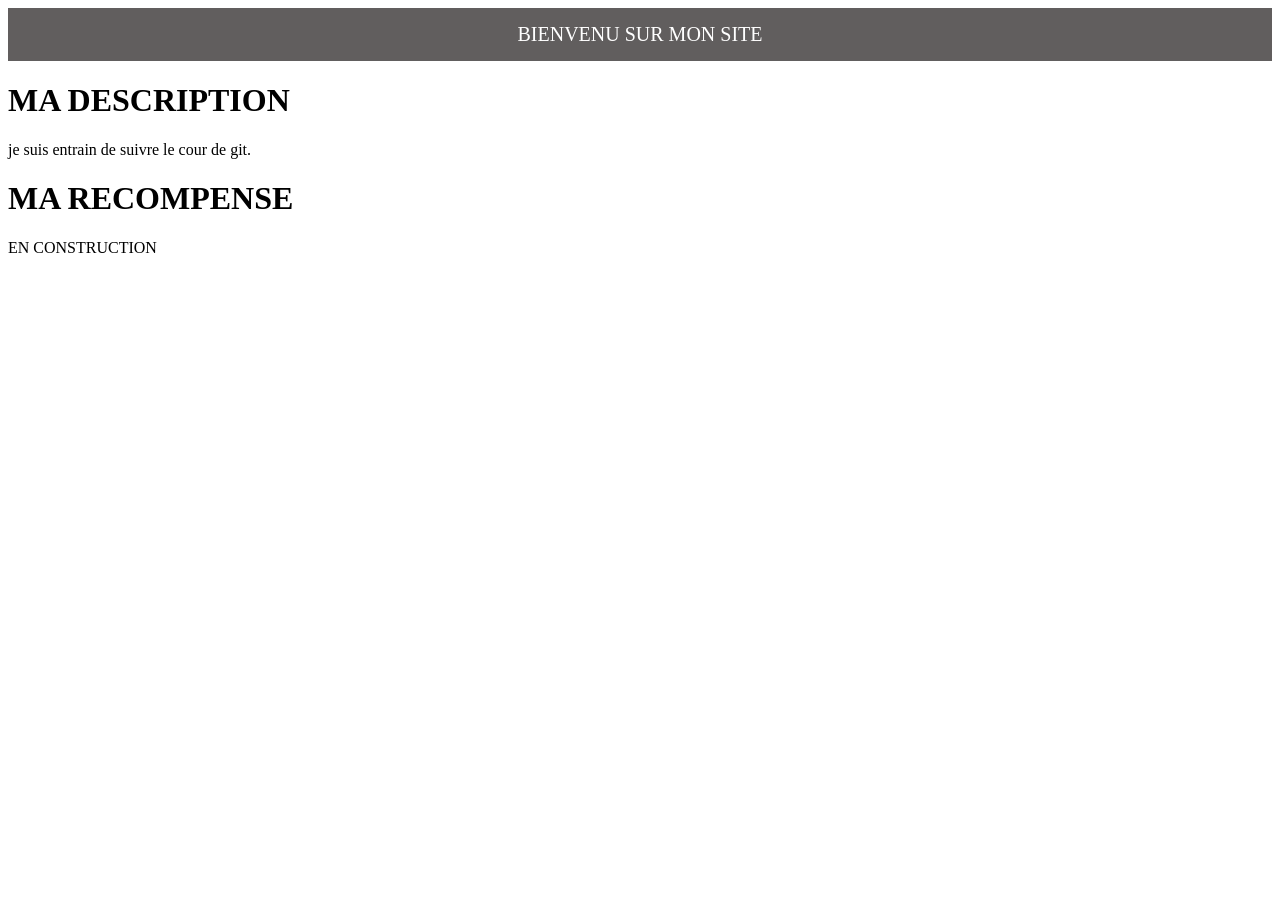
==== hello.html @ 1b71aa12 "ajout des titres" ====
<!DOCTYPE html>
<html lang="en">
<head>
    <meta charset="UTF-8">
    <meta name="viewport" content="width=device-width, initial-scale=1.0">
    <link rel="stylesheet" href="style.css">
    <title>Document</title>
</head>
<body>
    <!-- TITRE -->
     <div id="top-banner">
        BIENVENU SUR MON SITE
     </div>
     <!-- DESCRIPTION -->
      <div>
        <h1>MA DESCRIPTION</h1>
        <p>
            je suis entrain de suivre le cour de git.
        </p>
      </div>
       <!-- RECOMPENSE -->
       <div>
        <h1>MA RECOMPENSE</h1>
        <p>
            EN CONSTRUCTION
        </p>
      </div>
    
</body>
</html>
---- style.css ----
#top-banner{
    font-size: 20px;
    background-color: rgb(97, 94, 94);
    text-align: center;
    padding: 15px;
    color: white;
    
}
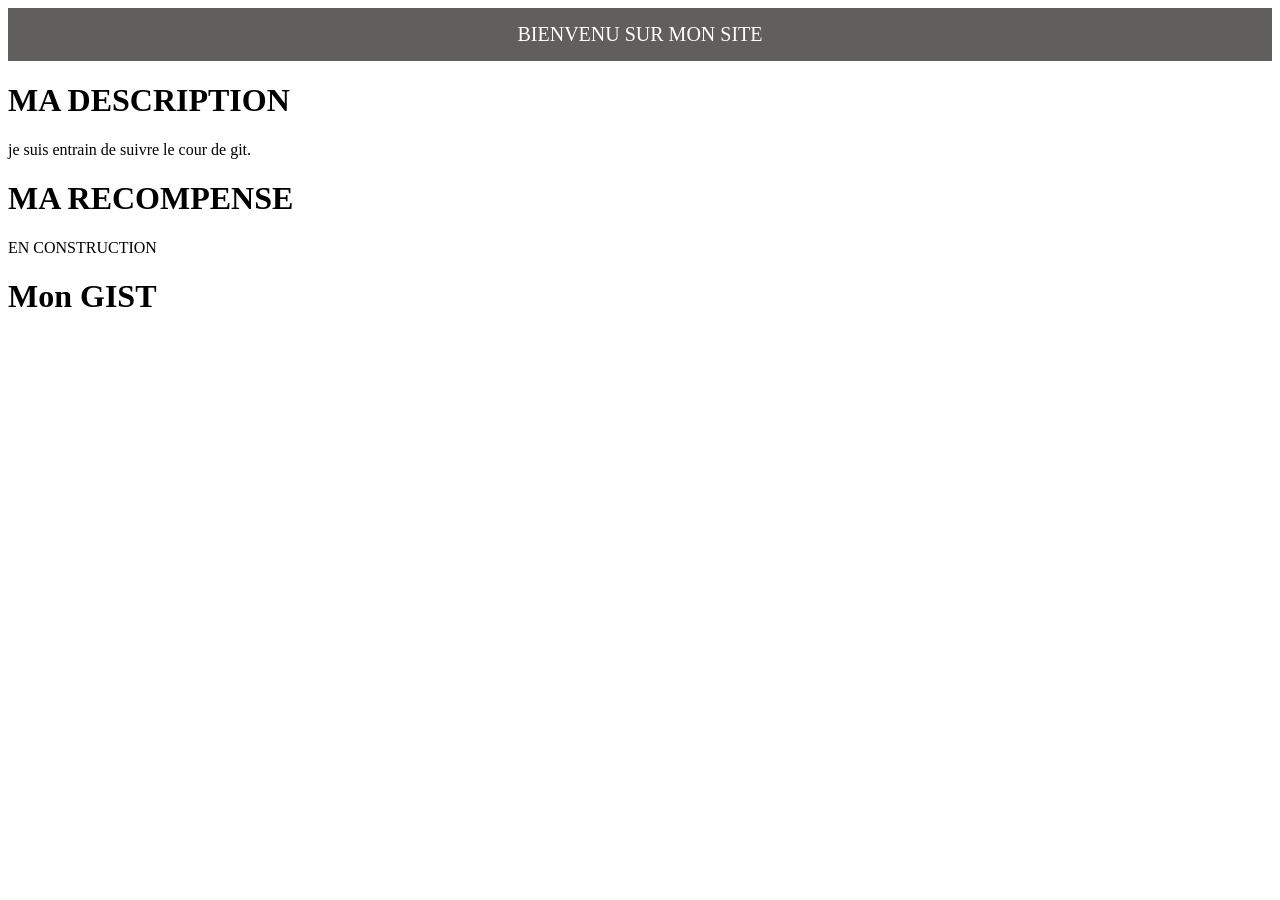
==== commit f34bbf19: "ajout de mon Gist" ====
--- a/hello.html
+++ b/hello.html
@@ -25,6 +25,8 @@
             EN CONSTRUCTION
         </p>
       </div>
+      <h1>Mon GIST</h1>
+      <script src="https://gist.github.com/leonel2370/c3a641a78deaf189fd230cce54b7d902.js"></script>
     
 </body>
 </html>
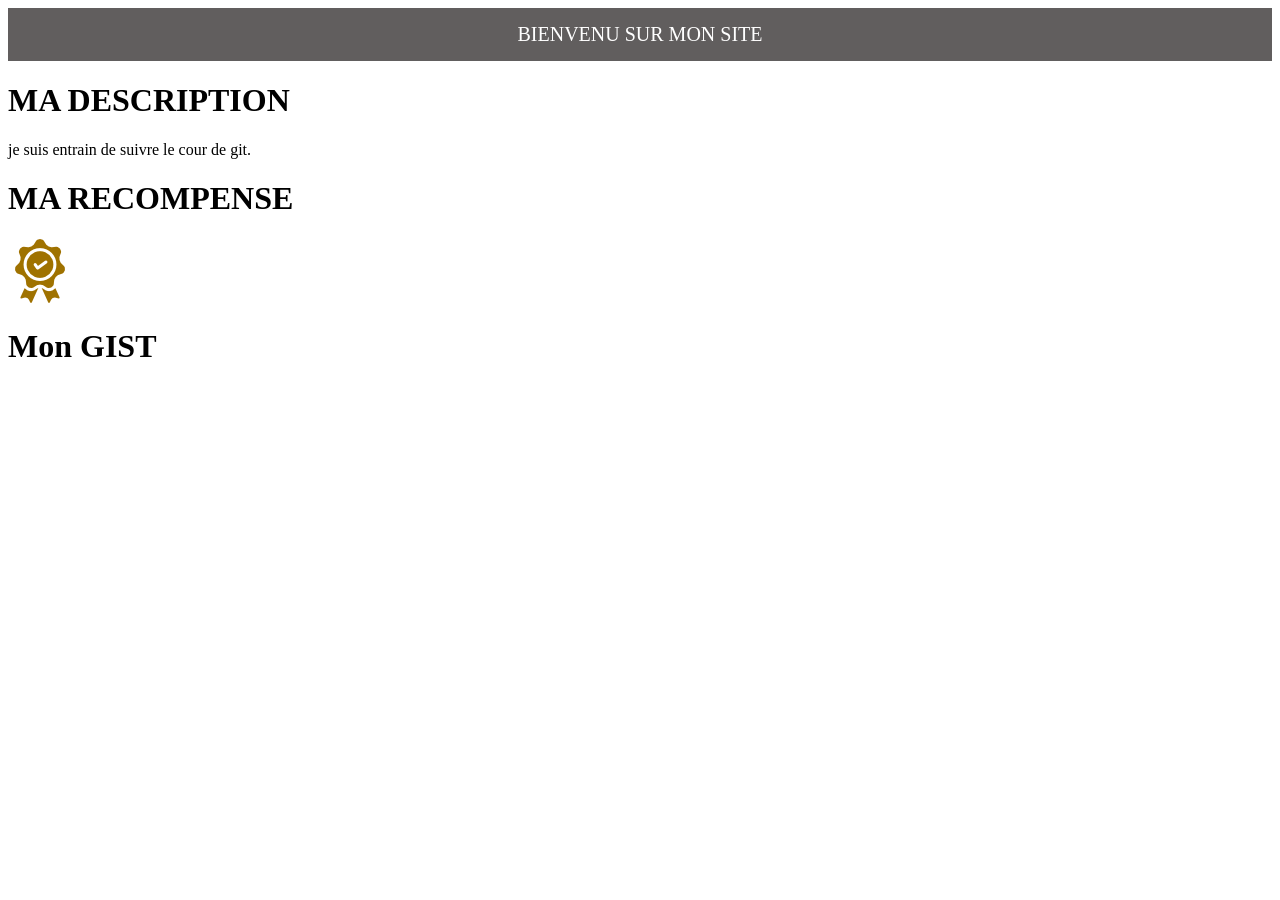
==== commit a6ec4147: "#2: ajout des images et modification de hello.html" ====
--- a/hello.html
+++ b/hello.html
@@ -22,7 +22,7 @@
        <div>
         <h1>MA RECOMPENSE</h1>
         <p>
-            EN CONSTRUCTION
+            <img src="images\medal_bronze.png" alt="medal_bronze.png">
         </p>
       </div>
       <h1>Mon GIST</h1>
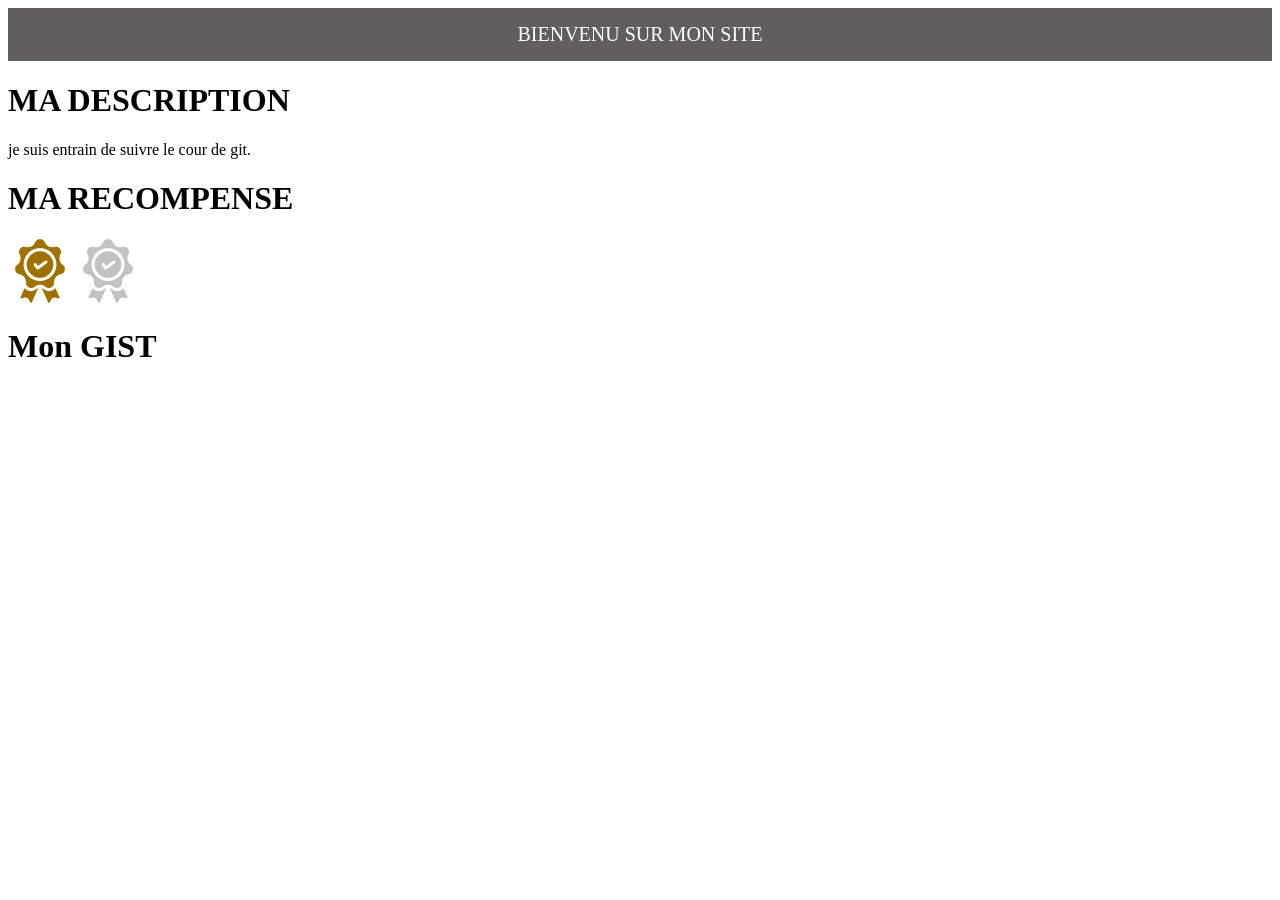
==== commit 15b481fd: "ajout de l'image de la medaille silver" ====
--- a/hello.html
+++ b/hello.html
@@ -23,6 +23,8 @@
         <h1>MA RECOMPENSE</h1>
         <p>
             <img src="images\medal_bronze.png" alt="medal_bronze.png">
+            <img src="images\medal_silver.png" alt="medal_silver.png">
+
         </p>
       </div>
       <h1>Mon GIST</h1>
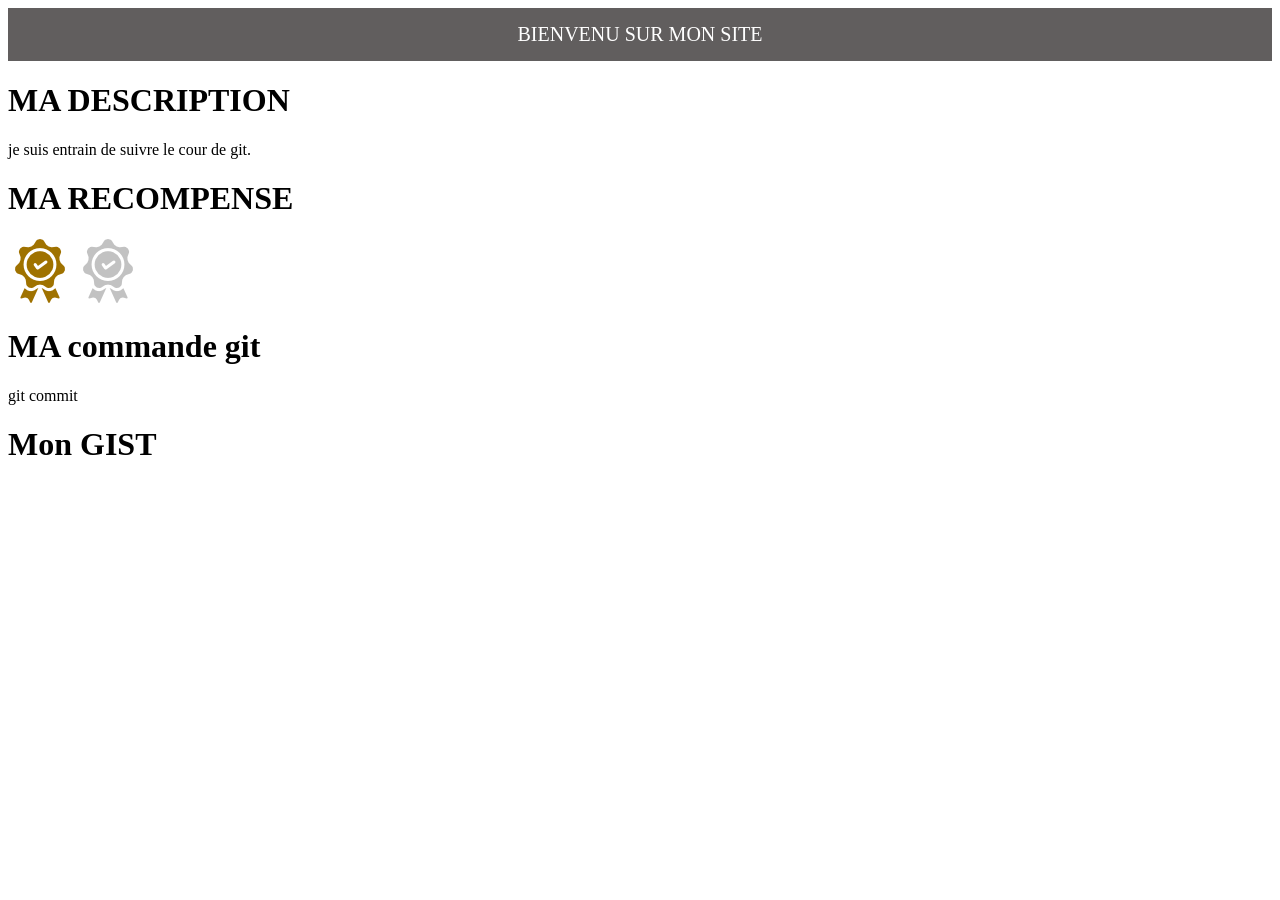
==== commit 3125ab78: "ajout commande git pull" ====
--- a/hello.html
+++ b/hello.html
@@ -27,6 +27,9 @@
 
         </p>
       </div>
+      <h1>MA commande git</h1>
+      <p>  git commit</p>
+    </div>
       <h1>Mon GIST</h1>
       <script src="https://gist.github.com/leonel2370/c3a641a78deaf189fd230cce54b7d902.js"></script>
     
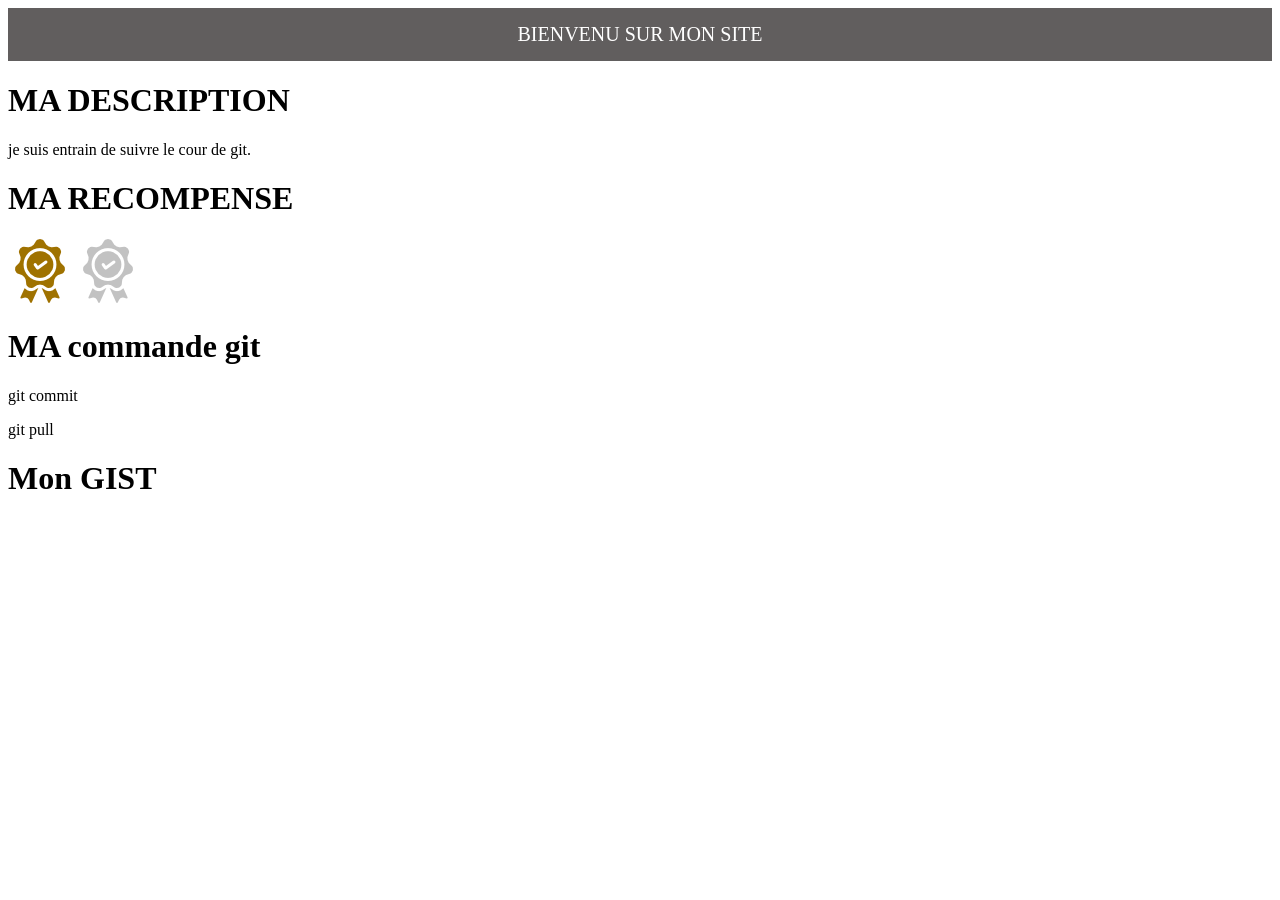
==== commit 7b0d6e8a: "ajout de la commande git commit" ====
--- a/hello.html
+++ b/hello.html
@@ -29,6 +29,8 @@
       </div>
       <h1>MA commande git</h1>
       <p>  git commit</p>
+      <p>  git pull</p>
+
     </div>
       <h1>Mon GIST</h1>
       <script src="https://gist.github.com/leonel2370/c3a641a78deaf189fd230cce54b7d902.js"></script>
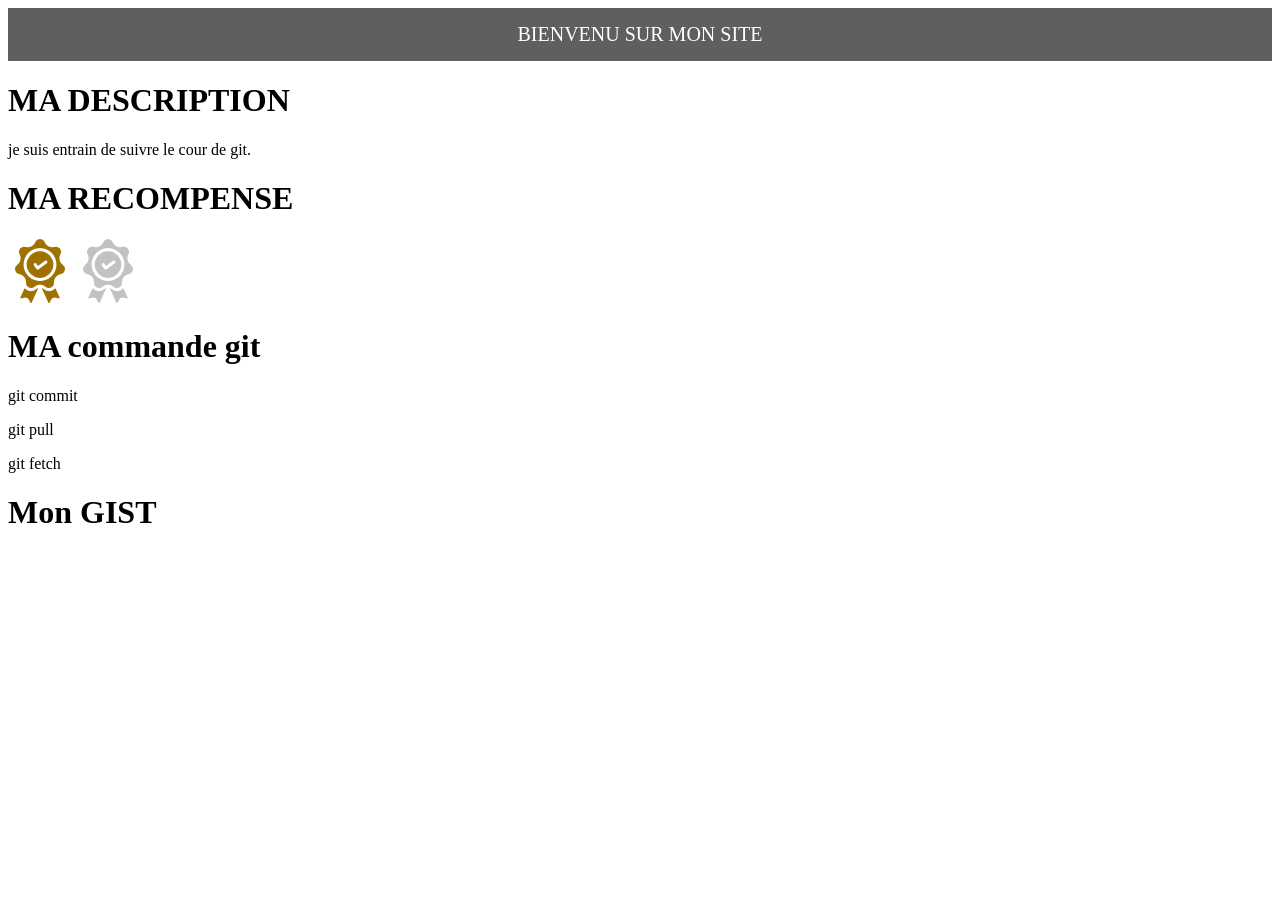
==== commit d812edca: "ajout de la commande git fetch" ====
--- a/hello.html
+++ b/hello.html
@@ -1,4 +1,4 @@
-<!DOCTYPE html>
+ <!DOCTYPE html>
 <html lang="en">
 <head>
     <meta charset="UTF-8">
@@ -30,10 +30,10 @@
       <h1>MA commande git</h1>
       <p>  git commit</p>
       <p>  git pull</p>
-
+	<p> git fetch<p>
     </div>
       <h1>Mon GIST</h1>
       <script src="https://gist.github.com/leonel2370/c3a641a78deaf189fd230cce54b7d902.js"></script>
     
 </body>
-</html>+</html>
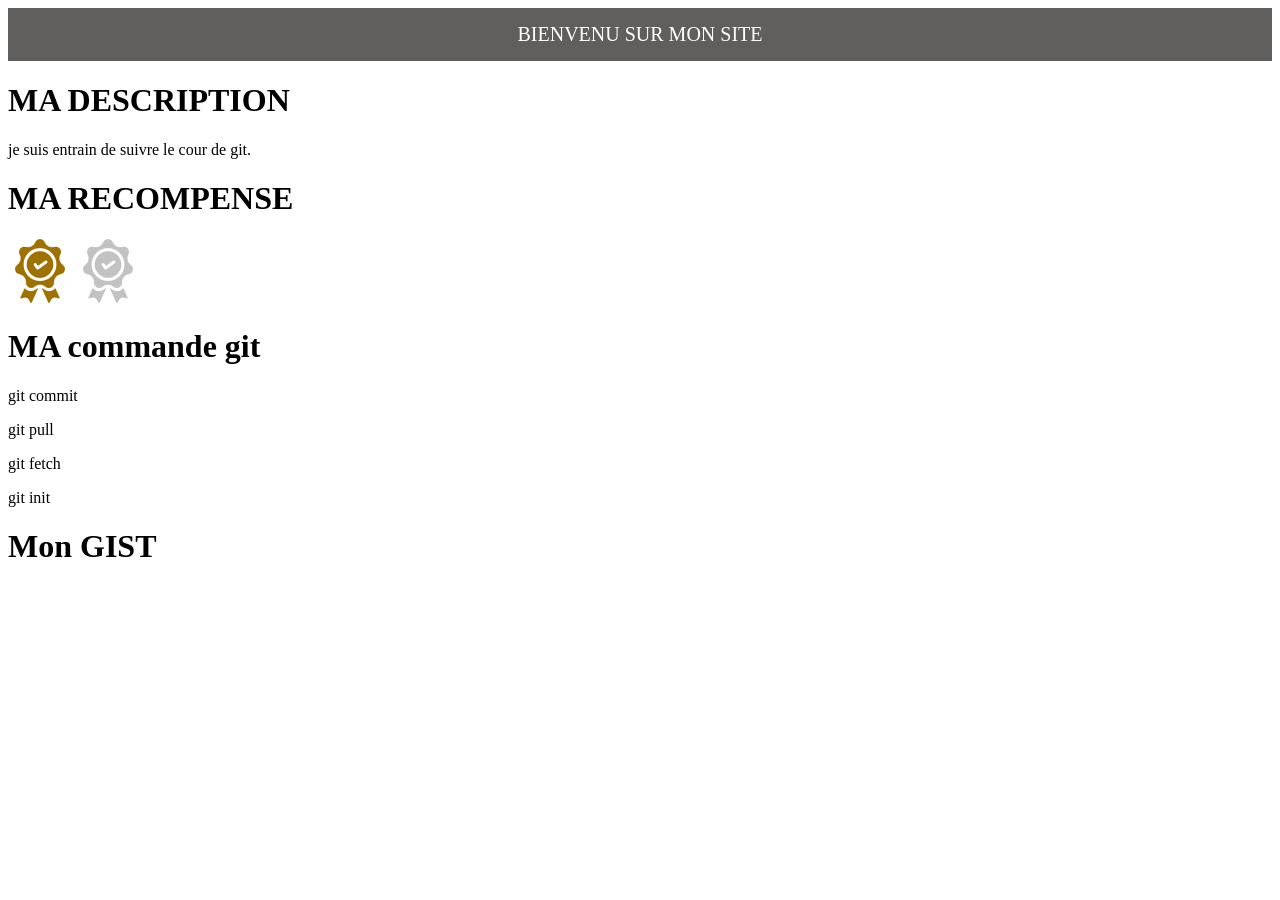
==== commit ec985f2f: "ajout git init" ====
--- a/hello.html
+++ b/hello.html
@@ -31,6 +31,7 @@
       <p>  git commit</p>
       <p>  git pull</p>
 	<p> git fetch<p>
+<p> git init<p>
     </div>
       <h1>Mon GIST</h1>
       <script src="https://gist.github.com/leonel2370/c3a641a78deaf189fd230cce54b7d902.js"></script>
